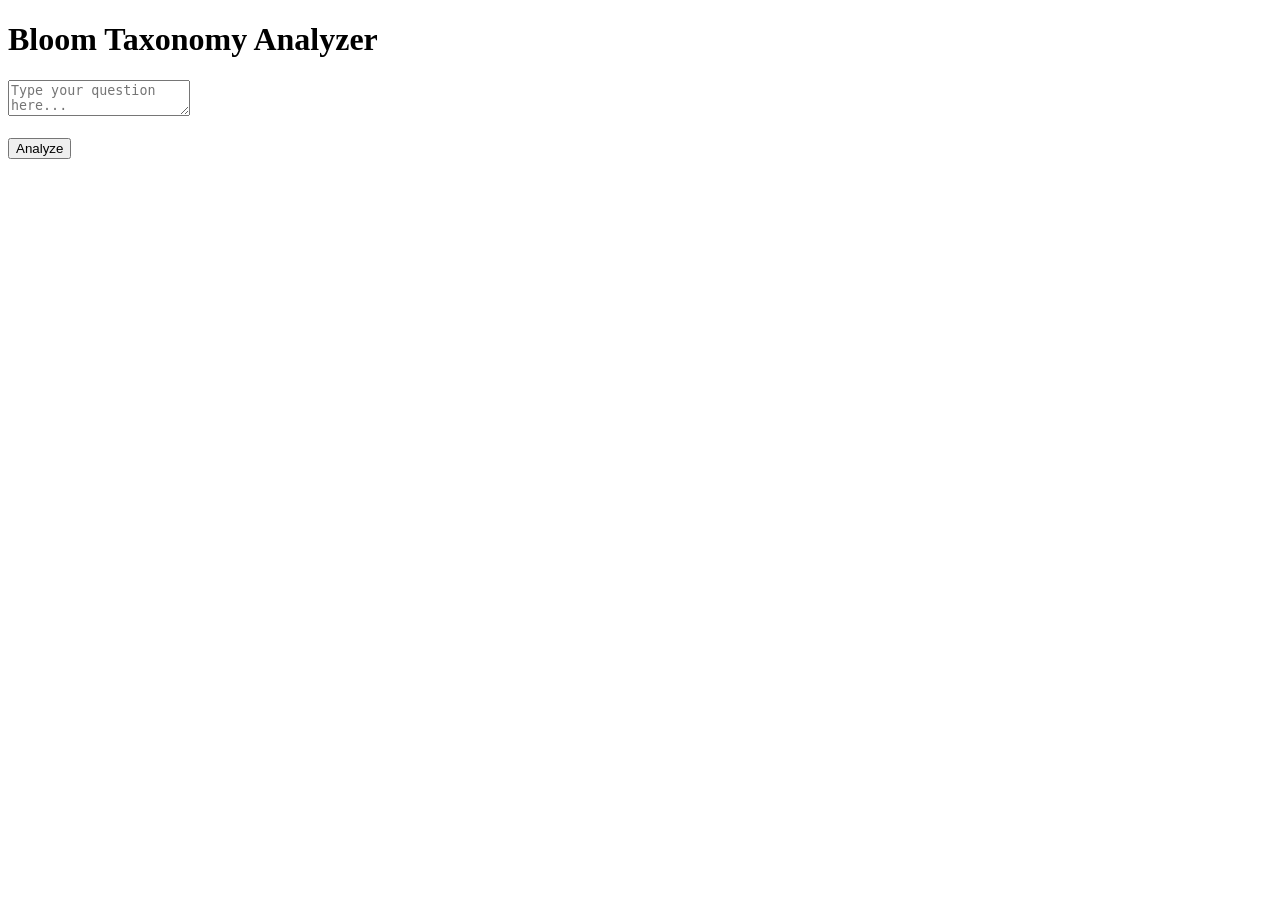
==== src/index.html @ 9f38b01f "Organized project folders" ====
<!DOCTYPE html>
<html>
<head>
    <title>Bloom Analyzer</title>
</head>

<body>

<h1>Bloom Taxonomy Analyzer</h1>

<textarea id="question" placeholder="Type your question here..."></textarea>
<br><br>

<button onclick="showResult()">Analyze</button>

<p id="result"></p>

<script>
function showResult() {
    document.getElementById("result").innerText = "Bloom Level: Analyze";
}
</script>

</body>
</html>
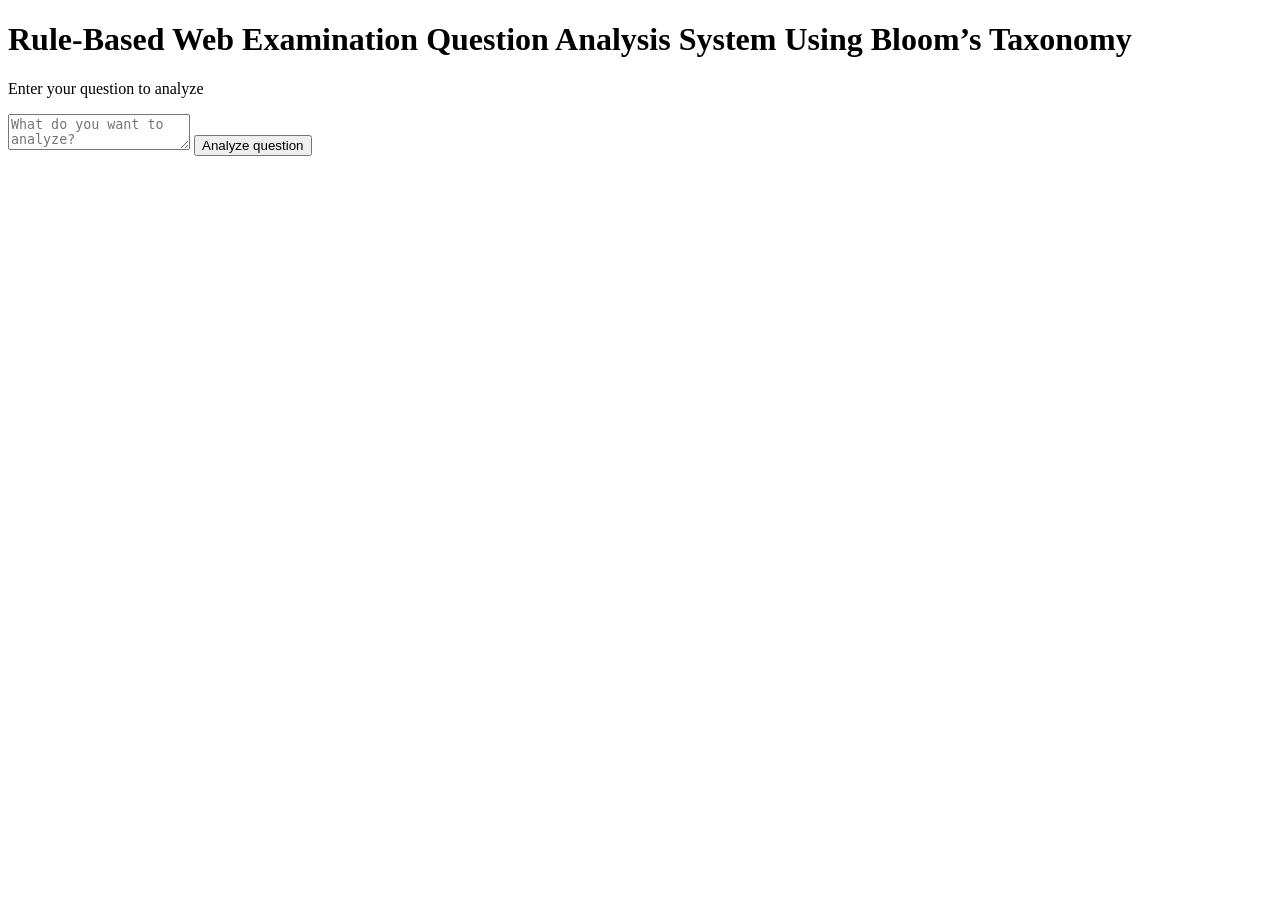
==== commit e85ce4c3: "Added text area" ====
--- a/src/index.html
+++ b/src/index.html
@@ -2,18 +2,22 @@
 <html>
 <head>
     <title>Bloom Analyzer</title>
+
+    <link rel="stylesheet" href="style.css">
 </head>
 
 <body>
 
-<h1>Bloom Taxonomy Analyzer</h1>
+<h1>Rule-Based Web Examination Question Analysis System Using Bloom’s Taxonomy</h1>
+<p class="subtitle">Enter your question to analyze</p>
 
-<textarea id="question" placeholder="Type your question here..."></textarea>
-<br><br>
+<div class="container">
+    <textarea id="question" placeholder="What do you want to analyze?"></textarea>
 
-<button onclick="showResult()">Analyze</button>
+    <button onclick="showResult()">Analyze question</button>
 
-<p id="result"></p>
+    <p id="result"></p>
+</div>
 
 <script>
 function showResult() {
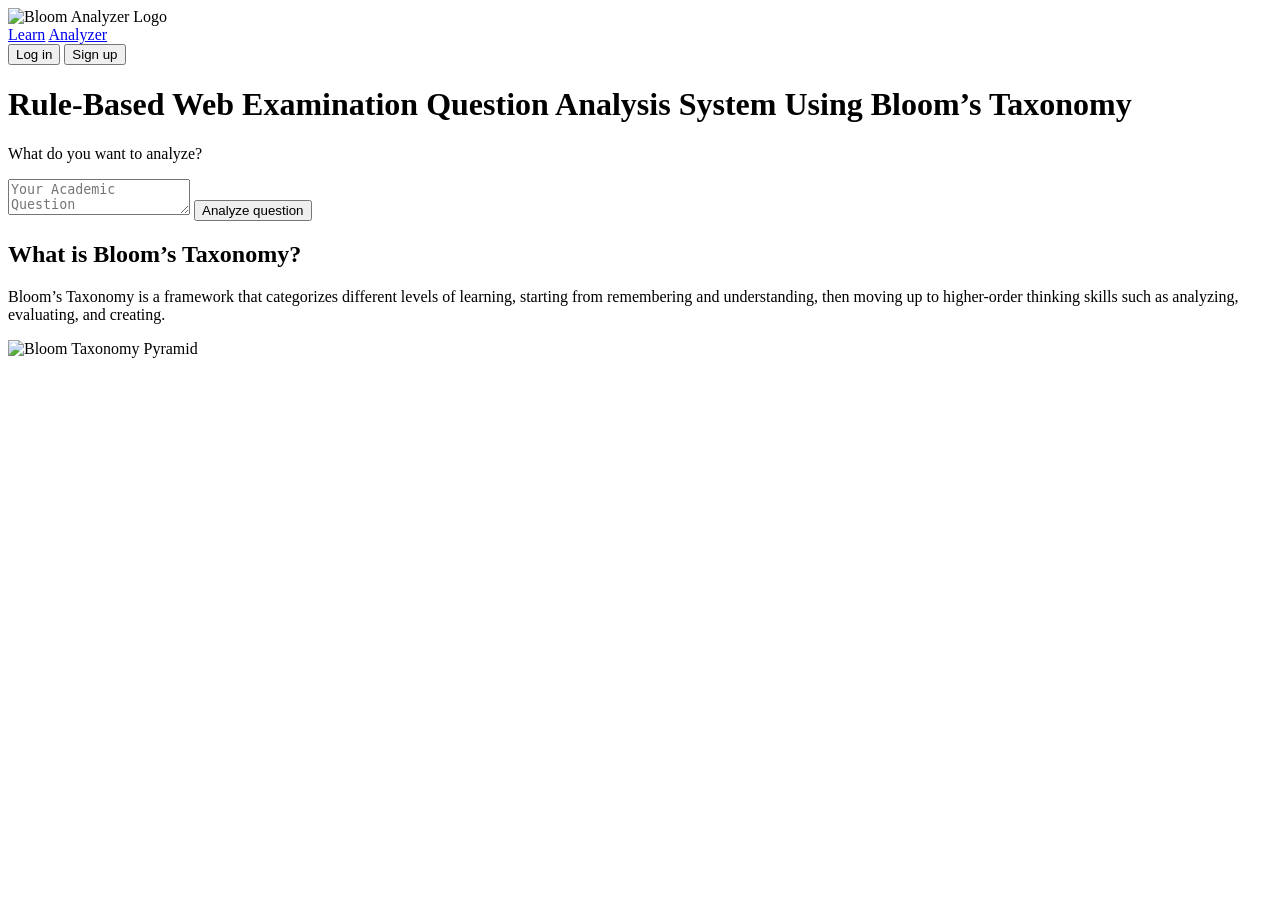
==== commit 03715c22: "updated homepage layout and added images" ====
--- a/src/index.html
+++ b/src/index.html
@@ -1,29 +1,66 @@
 <!DOCTYPE html>
 <html>
 <head>
+    <meta charset="UTF-8">
     <title>Bloom Analyzer</title>
-
     <link rel="stylesheet" href="style.css">
 </head>
 
 <body>
+    <!-- NAVBAR -->
+    <nav class="navbar">
+        <div class="logo">
+            <img src="bloomtaxanomy.jpg" alt="Bloom Analyzer Logo">
+        </div>
 
-<h1>Rule-Based Web Examination Question Analysis System Using Bloom’s Taxonomy</h1>
-<p class="subtitle">Enter your question to analyze</p>
+        <div class="nav-links">
+            <a href="#">Learn</a>
+            <a href="#">Analyzer</a>
+        </div>
 
-<div class="container">
-    <textarea id="question" placeholder="What do you want to analyze?"></textarea>
+        <div class="nav-buttons">
+            <button class="btn-signin">Log in</button>
+            <button class="btn-signup">Sign up</button>
+        </div>
+    </nav>
 
-    <button onclick="showResult()">Analyze question</button>
+    <!-- MAIN ANALYZER SECTION -->
+    <div id="analyzer">
+        <h1>
+            Rule-Based Web Examination Question Analysis System Using Bloom’s Taxonomy
+        </h1>
 
-    <p id="result"></p>
-</div>
+        <div class="container">
+            <p class="subtitle">What do you want to analyze?</p>
+            <textarea id="question" placeholder="Your Academic Question"></textarea>
 
-<script>
-function showResult() {
-    document.getElementById("result").innerText = "Bloom Level: Analyze";
-}
-</script>
+            <button onclick="showResult()">Analyze question</button>
 
+            <p id="result"></p>
+        </div>
+    </div>
+
+    <!-- SCROLL DOWN SECTION -->
+    <section class="bloom-info">
+        <div class="info-text">
+            <h2>What is Bloom’s Taxonomy?</h2>
+            <p>
+                Bloom’s Taxonomy is a framework that categorizes different
+                levels of learning, starting from remembering and understanding,
+                then moving up to higher-order thinking skills such as analyzing,
+                evaluating, and creating.
+            </p>
+        </div>
+
+        <div class="info-image">
+            <img src="bloompyramid2.png" alt="Bloom Taxonomy Pyramid">
+        </div>
+    </section>
+
+    <script>
+        function showResult() {
+            document.getElementById("result").innerText = "Bloom Level: Analyze";
+        }
+    </script>
 </body>
 </html>
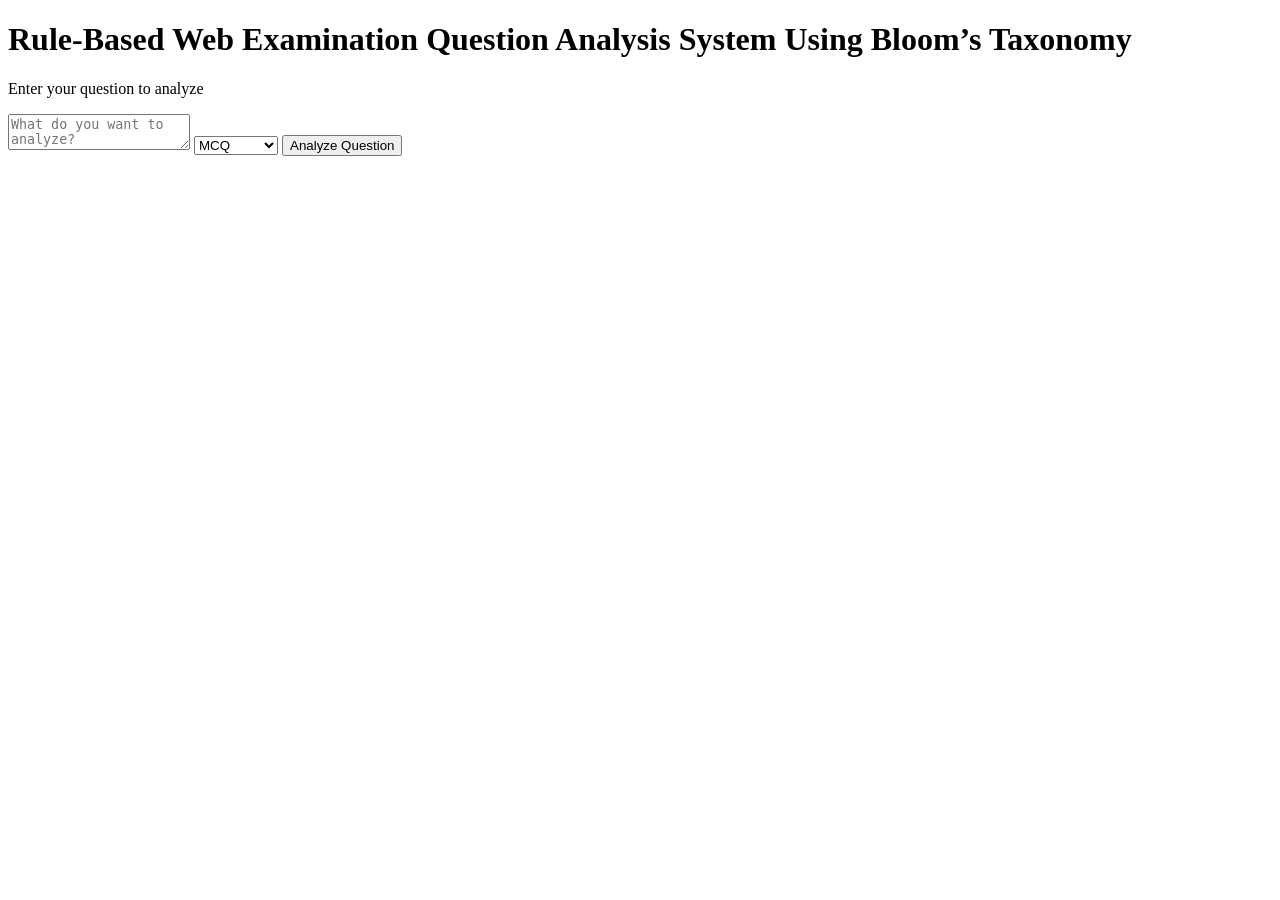
==== commit 6ba3257c: "Save my work" ====
--- a/src/index.html
+++ b/src/index.html
@@ -1,66 +1,36 @@
 <!DOCTYPE html>
 <html>
 <head>
-    <meta charset="UTF-8">
     <title>Bloom Analyzer</title>
+
     <link rel="stylesheet" href="style.css">
 </head>
 
 <body>
-    <!-- NAVBAR -->
-    <nav class="navbar">
-        <div class="logo">
-            <img src="bloomtaxanomy.jpg" alt="Bloom Analyzer Logo">
-        </div>
 
-        <div class="nav-links">
-            <a href="#">Learn</a>
-            <a href="#">Analyzer</a>
-        </div>
+<h1>Rule-Based Web Examination Question Analysis System Using Bloom’s Taxonomy</h1>
+<p class="subtitle">Enter your question to analyze</p>
 
-        <div class="nav-buttons">
-            <button class="btn-signin">Log in</button>
-            <button class="btn-signup">Sign up</button>
-        </div>
-    </nav>
+<div class="container">
 
-    <!-- MAIN ANALYZER SECTION -->
-    <div id="analyzer">
-        <h1>
-            Rule-Based Web Examination Question Analysis System Using Bloom’s Taxonomy
-        </h1>
+    <form action="/analyze" method="POST">
 
-        <div class="container">
-            <p class="subtitle">What do you want to analyze?</p>
-            <textarea id="question" placeholder="Your Academic Question"></textarea>
+        <textarea
+            name="question"
+            placeholder="What do you want to analyze?"
+        ></textarea>
 
-            <button onclick="showResult()">Analyze question</button>
+        <select name="type">
+            <option value="MCQ">MCQ</option>
+            <option value="Essay">Essay</option>
+            <option value="Structured">Structured</option>
+        </select>
 
-            <p id="result"></p>
-        </div>
-    </div>
+        <button type="submit">Analyze Question</button>
 
-    <!-- SCROLL DOWN SECTION -->
-    <section class="bloom-info">
-        <div class="info-text">
-            <h2>What is Bloom’s Taxonomy?</h2>
-            <p>
-                Bloom’s Taxonomy is a framework that categorizes different
-                levels of learning, starting from remembering and understanding,
-                then moving up to higher-order thinking skills such as analyzing,
-                evaluating, and creating.
-            </p>
-        </div>
+    </form>
 
-        <div class="info-image">
-            <img src="bloompyramid2.png" alt="Bloom Taxonomy Pyramid">
-        </div>
-    </section>
+</div>
 
-    <script>
-        function showResult() {
-            document.getElementById("result").innerText = "Bloom Level: Analyze";
-        }
-    </script>
 </body>
 </html>
